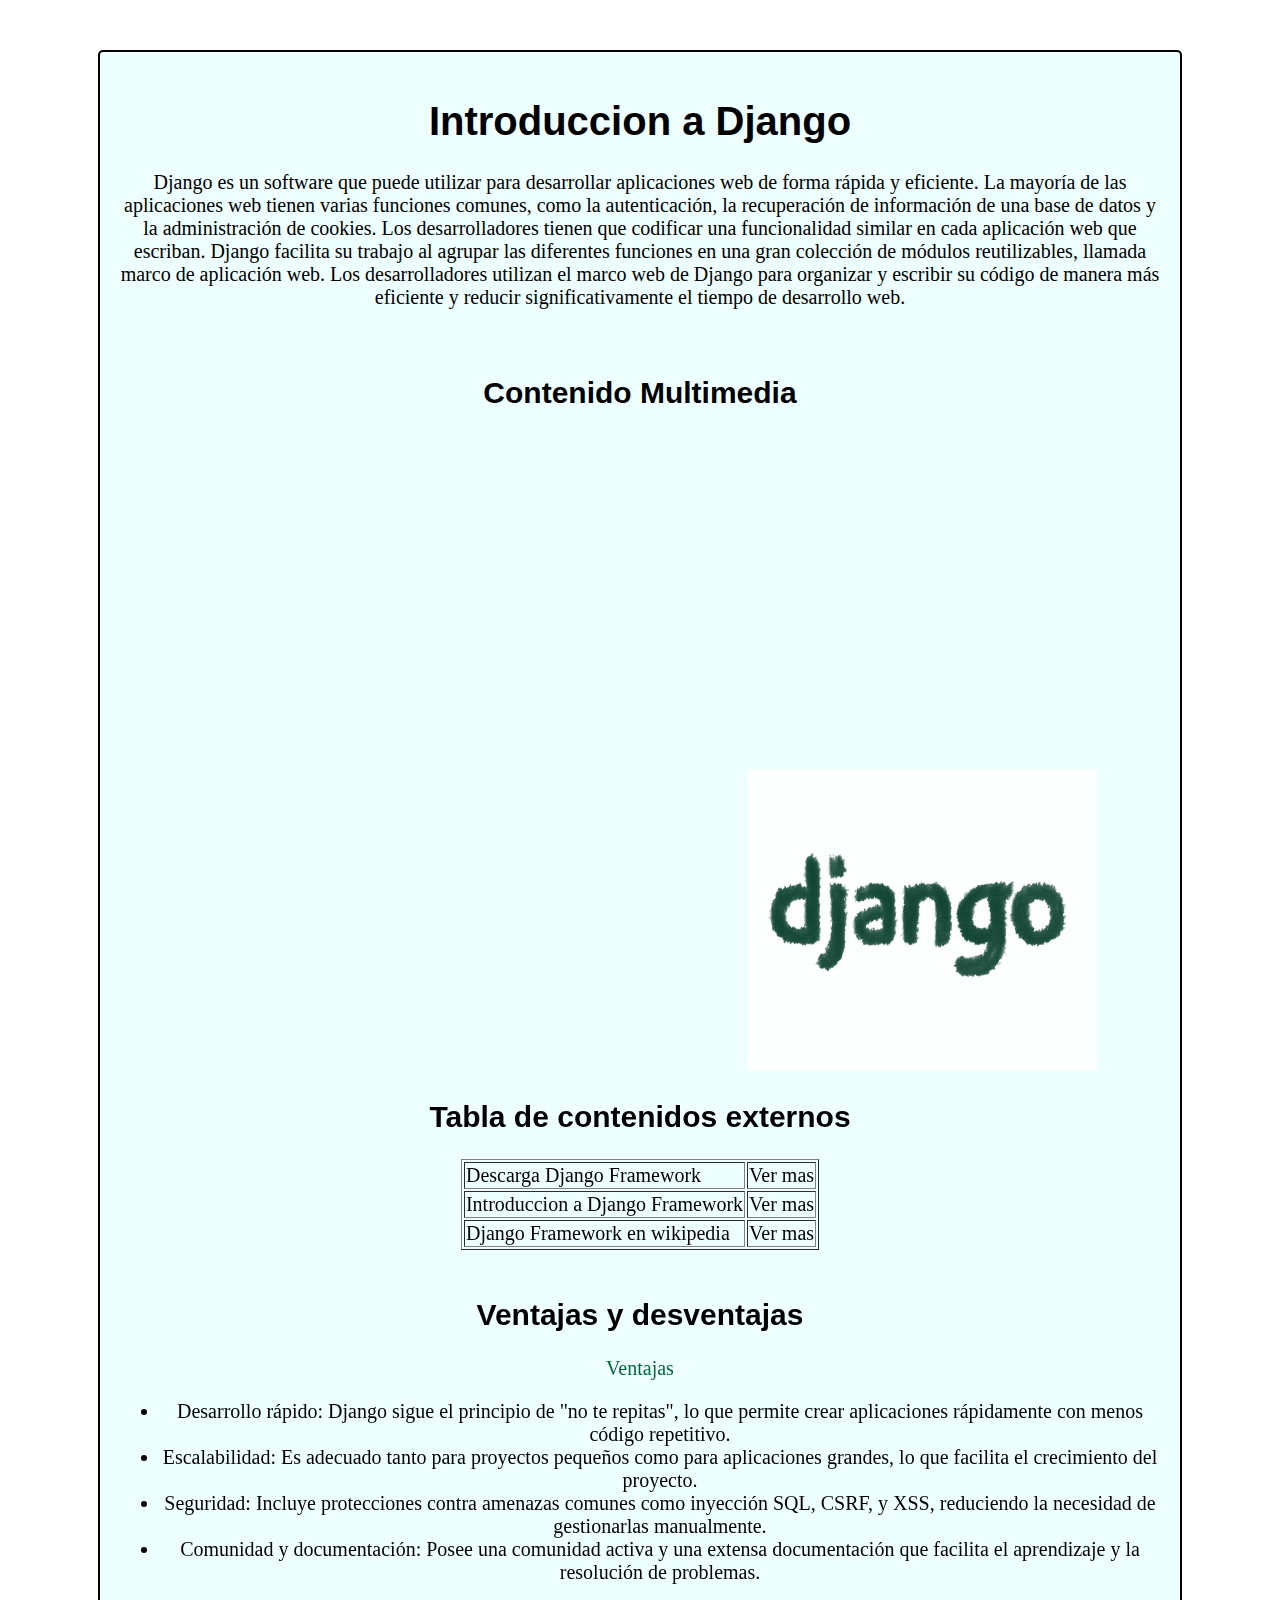
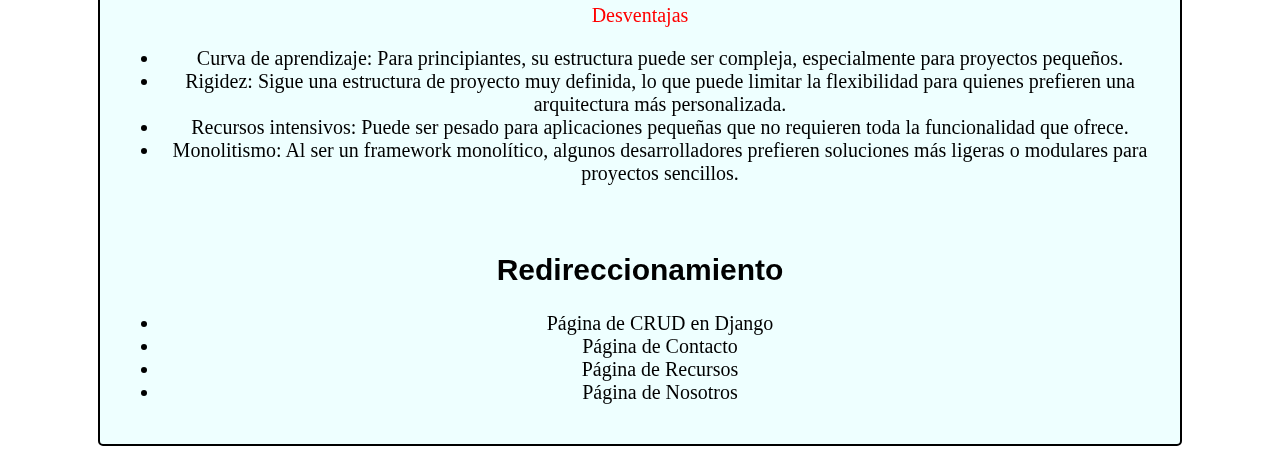
==== index.html @ 068ac9ed "Se agrego el index" ====
<!DOCTYPE html>
<html lang="es" translate="no">

<head>
    <meta charset="UTF-8">
    <title>Pagina Principal</title>
    <link rel="stylesheet" href="css/layout.css">
</head>

<body>
    <center>
        <div class="contenedor">
            <h1 id="titulo_principal">Introduccion a Django</h1>
            <p>Django es un software que puede utilizar para desarrollar aplicaciones web de forma rápida y eficiente.
                La
                mayoría de las aplicaciones web tienen varias funciones comunes, como la autenticación, la recuperación
                de
                información de una base de datos y la administración de cookies. Los desarrolladores tienen que
                codificar
                una
                funcionalidad similar en cada aplicación web que escriban. Django facilita su trabajo al agrupar las
                diferentes
                funciones en una gran colección de módulos reutilizables, llamada marco de aplicación web. Los
                desarrolladores
                utilizan el marco web de Django para organizar y escribir su código de manera más eficiente y reducir
                significativamente el tiempo de desarrollo web.</p>
            <br>
            <h2 id="titulos">Contenido Multimedia</h2>
            <iframe width="560" height="315" src="https://www.youtube.com/embed/B8OlRdYwNlA?si=i30ze1zeIAi_1K9H"
                title="YouTube video player" frameborder="0"
                allow="accelerometer; autoplay; clipboard-write; encrypted-media; gyroscope; picture-in-picture; web-share"
                referrerpolicy="strict-origin-when-cross-origin" allowfullscreen></iframe>
            <iframe width="560" height="315" src="https://www.youtube.com/embed/0sMtoedWaf0?si=2YBScBB_tPj0cI-S"
                title="YouTube video player" frameborder="0"
                allow="accelerometer; autoplay; clipboard-write; encrypted-media; gyroscope; picture-in-picture; web-share"
                referrerpolicy="strict-origin-when-cross-origin" allowfullscreen></iframe>
            <img src="img/djangogifmejor.gif" alt="logo django" width="350rem" height="300rem">
            <br>
            <h2 id="titulos">Tabla de contenidos externos</h2>
            <table border="1">
                <tr>
                    <td>Descarga Django Framework</td>
                    <td><a href="https://www.djangoproject.com/">Ver mas</a></td>
                </tr>
                <tr>
                    <td>Introduccion a Django Framework</td>
                    <td><a href="https://developer.mozilla.org/es/docs/Learn/Server-side/Django/Introduction">Ver
                            mas</a>
                    </td>
                </tr>
                <tr>
                    <td>Django Framework en wikipedia</td>
                    <td><a href="https://es.wikipedia.org/wiki/Django_(framework)">Ver mas</a></td>
                </tr>
            </table>
            <br>
            <h2 id="titulos">Ventajas y desventajas</h2>
            <p id="Ventajas">Ventajas</p>
            <ul>
                <li>Desarrollo rápido: Django sigue el principio de "no te repitas", lo que permite crear aplicaciones
                    rápidamente con menos código repetitivo.</li>
                <li>Escalabilidad: Es adecuado tanto para proyectos pequeños como para aplicaciones grandes, lo que
                    facilita
                    el
                    crecimiento del proyecto.</li>
                <li>Seguridad: Incluye protecciones contra amenazas comunes como inyección SQL, CSRF, y XSS, reduciendo
                    la
                    necesidad de gestionarlas manualmente.</li>
                <li>Comunidad y documentación: Posee una comunidad activa y una extensa documentación que facilita el
                    aprendizaje y la resolución de problemas.</li>
            </ul>
            <p class="Desventajas">Desventajas</p>
            <ul>
                <li>Curva de aprendizaje: Para principiantes, su estructura puede ser compleja, especialmente para
                    proyectos
                    pequeños.</li>
                <li>Rigidez: Sigue una estructura de proyecto muy definida, lo que puede limitar la flexibilidad para
                    quienes
                    prefieren una arquitectura más personalizada.</li>
                <li>Recursos intensivos: Puede ser pesado para aplicaciones pequeñas que no requieren toda la
                    funcionalidad
                    que
                    ofrece.</li>
                <li>Monolitismo: Al ser un framework monolítico, algunos desarrolladores prefieren soluciones más
                    ligeras o
                    modulares para proyectos sencillos.</li>
            </ul>
            <br>
            <h2 id="titulos">Redireccionamiento</h2>
            <ul>
                <li><a href="#">Página de <span class="mayus">crud</span> en Django</a></li>
                <li><a href="#">Página de Contacto</a></li>
                <li><a href="#">Página de Recursos</a></li>
                <li><a href="#">Página de Nosotros</a></li>
            </ul>
        </div>
    </center>
</body>

</html>
---- css/layout.css ----
#titulo_principal {
    font-family: Impact, Haettenschweiler, 'Arial Narrow Bold', sans-serif;
}

#titulo_principal:hover {
    color: brown;
}

#titulos {
    font-family: Arial, Helvetica, sans-serif;
}

.contenedor {
    width: 65rem;
    height: auto;
    border: 2px solid black;
    background-color: rgb(238, 255, 255);
    border-radius: 5px;
    margin-top: 50px;
    padding: 20px;
    font-size: 20px;
}

body {
    background-image: url('https://www.freecodecamp.org/espanol/news/content/images/2021/04/altumcode-dC6Pb2JdAqs-unsplash.jpg');
    background-color: rgba(255, 255, 255, 0.7);
}

a:hover {
    color: rgb(255, 0, 0);
}

a {
    text-decoration: none;
    color: rgb(0, 0, 0);
}

#Ventajas {
    color: rgb(0, 106, 57);
}

.Desventajas {
    color: red;
}

.mayus {
    text-transform: uppercase;
}
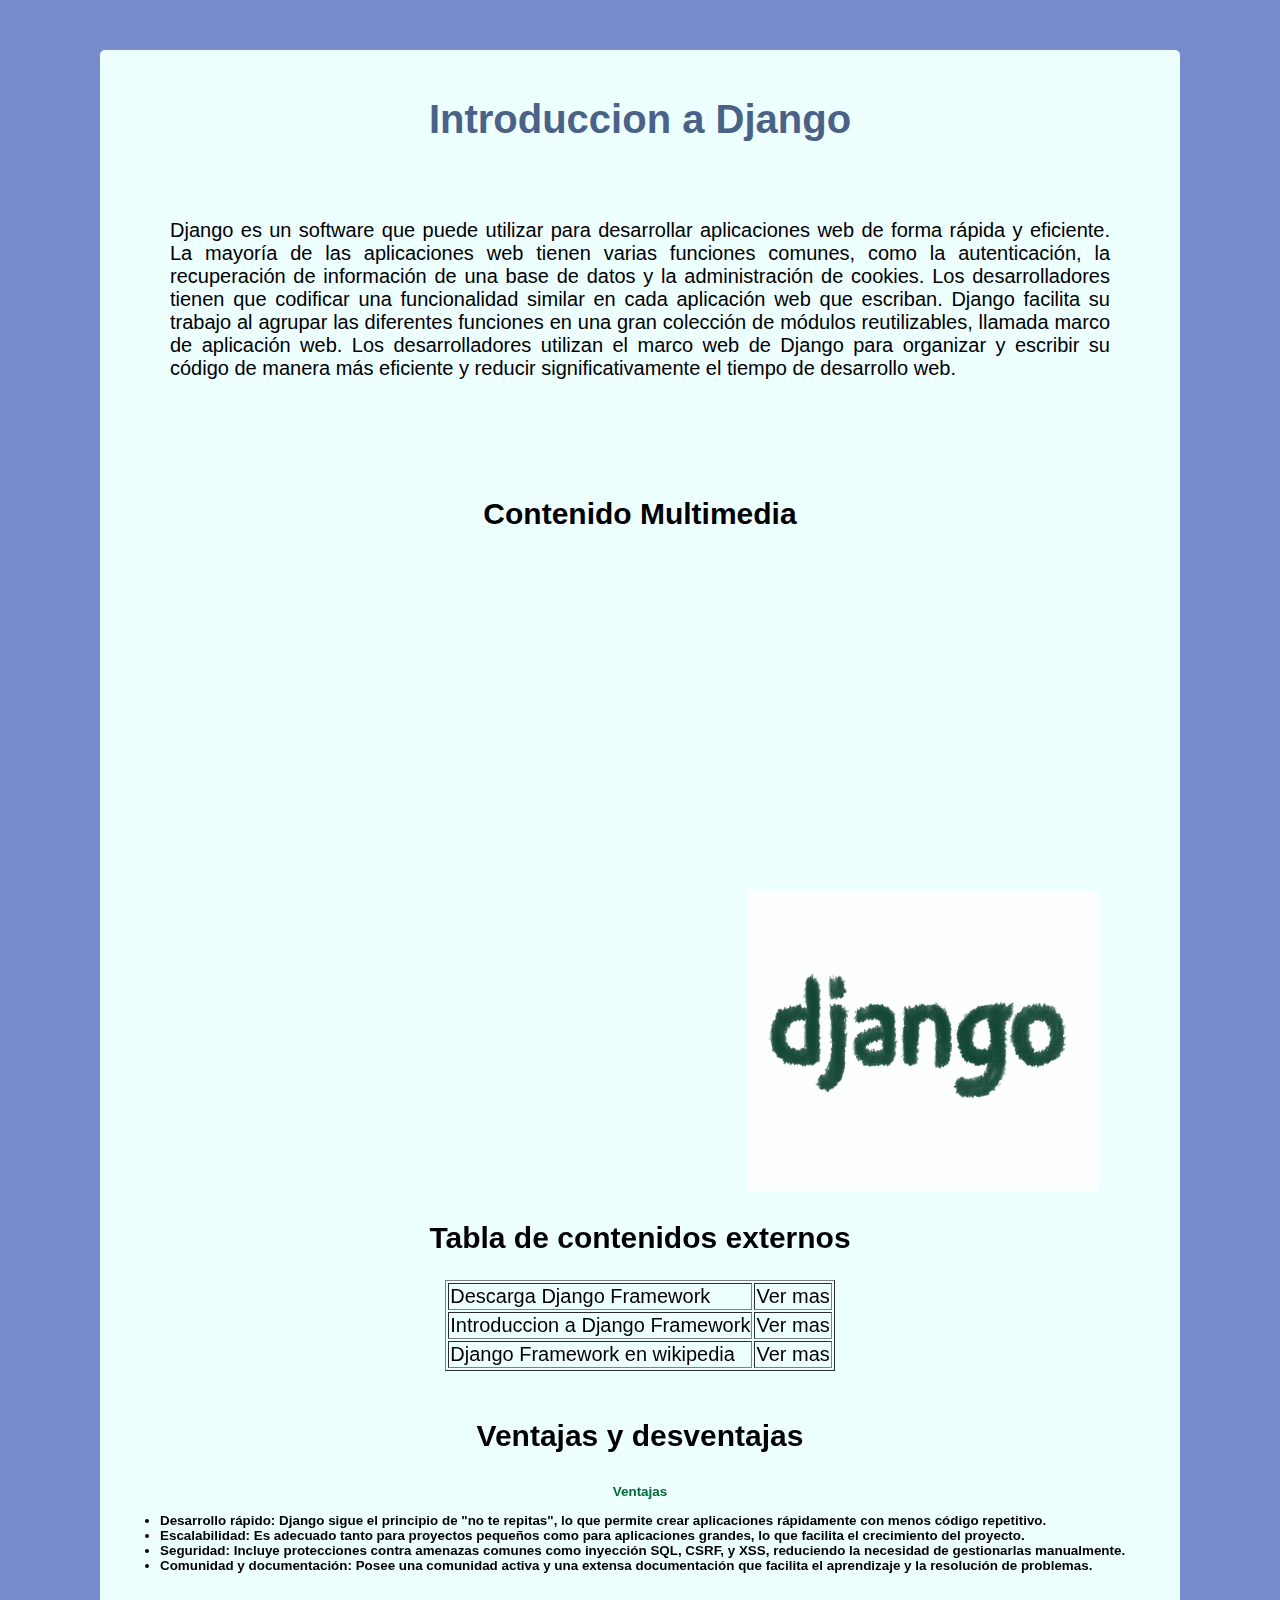
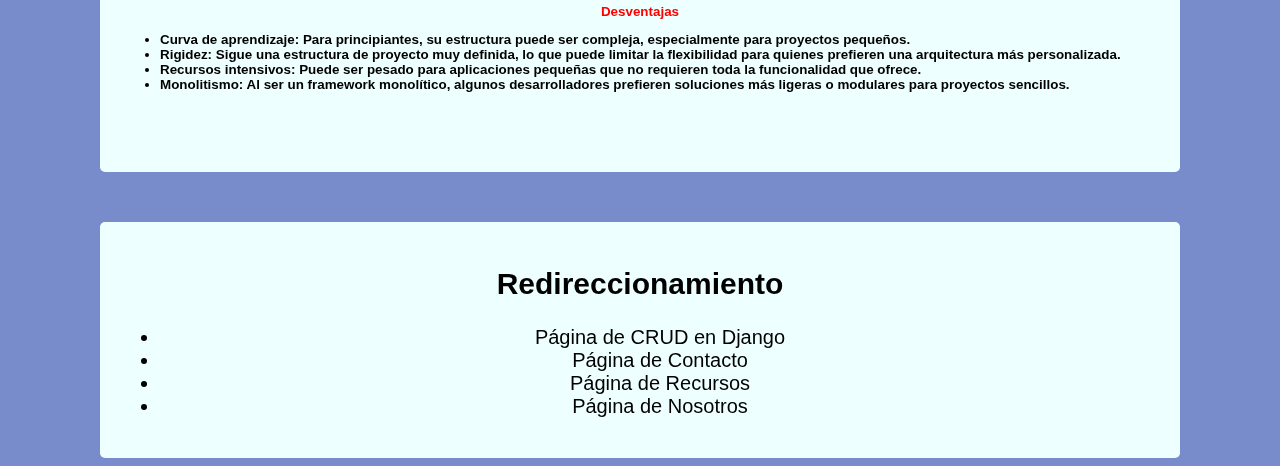
==== commit 70467ef6: "Index Update" ====
--- a/index.html
+++ b/index.html
@@ -4,14 +4,15 @@
 <head>
     <meta charset="UTF-8">
     <title>Pagina Principal</title>
-    <link rel="stylesheet" href="css/layout.css">
+    <link rel="stylesheet" href="recursos/css/layout.css">
 </head>
 
 <body>
     <center>
         <div class="contenedor">
             <h1 id="titulo_principal">Introduccion a Django</h1>
-            <p>Django es un software que puede utilizar para desarrollar aplicaciones web de forma rápida y eficiente.
+            <p id="texto1">Django es un software que puede utilizar para desarrollar aplicaciones web de forma rápida y
+                eficiente.
                 La
                 mayoría de las aplicaciones web tienen varias funciones comunes, como la autenticación, la recuperación
                 de
@@ -34,7 +35,7 @@
                 title="YouTube video player" frameborder="0"
                 allow="accelerometer; autoplay; clipboard-write; encrypted-media; gyroscope; picture-in-picture; web-share"
                 referrerpolicy="strict-origin-when-cross-origin" allowfullscreen></iframe>
-            <img src="img/djangogifmejor.gif" alt="logo django" width="350rem" height="300rem">
+            <img src="recursos/img/djangogifmejor.gif" alt="logo django" width="350rem" height="300rem">
             <br>
             <h2 id="titulos">Tabla de contenidos externos</h2>
             <table border="1">
@@ -55,39 +56,47 @@
             </table>
             <br>
             <h2 id="titulos">Ventajas y desventajas</h2>
-            <p id="Ventajas">Ventajas</p>
-            <ul>
-                <li>Desarrollo rápido: Django sigue el principio de "no te repitas", lo que permite crear aplicaciones
-                    rápidamente con menos código repetitivo.</li>
-                <li>Escalabilidad: Es adecuado tanto para proyectos pequeños como para aplicaciones grandes, lo que
-                    facilita
-                    el
-                    crecimiento del proyecto.</li>
-                <li>Seguridad: Incluye protecciones contra amenazas comunes como inyección SQL, CSRF, y XSS, reduciendo
-                    la
-                    necesidad de gestionarlas manualmente.</li>
-                <li>Comunidad y documentación: Posee una comunidad activa y una extensa documentación que facilita el
-                    aprendizaje y la resolución de problemas.</li>
-            </ul>
-            <p class="Desventajas">Desventajas</p>
-            <ul>
-                <li>Curva de aprendizaje: Para principiantes, su estructura puede ser compleja, especialmente para
-                    proyectos
-                    pequeños.</li>
-                <li>Rigidez: Sigue una estructura de proyecto muy definida, lo que puede limitar la flexibilidad para
-                    quienes
-                    prefieren una arquitectura más personalizada.</li>
-                <li>Recursos intensivos: Puede ser pesado para aplicaciones pequeñas que no requieren toda la
-                    funcionalidad
-                    que
-                    ofrece.</li>
-                <li>Monolitismo: Al ser un framework monolítico, algunos desarrolladores prefieren soluciones más
-                    ligeras o
-                    modulares para proyectos sencillos.</li>
-            </ul>
-            <br>
+            <h6 id="Ventajas">Ventajas</p>
+                <ul>
+                    <li>Desarrollo rápido: Django sigue el principio de "no te repitas", lo que permite crear
+                        aplicaciones
+                        rápidamente con menos código repetitivo.</li>
+                    <li>Escalabilidad: Es adecuado tanto para proyectos pequeños como para aplicaciones grandes, lo que
+                        facilita
+                        el
+                        crecimiento del proyecto.</li>
+                    <li>Seguridad: Incluye protecciones contra amenazas comunes como inyección SQL, CSRF, y XSS,
+                        reduciendo
+                        la
+                        necesidad de gestionarlas manualmente.</li>
+                    <li>Comunidad y documentación: Posee una comunidad activa y una extensa documentación que facilita
+                        el
+                        aprendizaje y la resolución de problemas.</li>
+                </ul>
+                <h6 class="Desventajas">Desventajas</p>
+                    <ul>
+                        <li>Curva de aprendizaje: Para principiantes, su estructura puede ser compleja, especialmente
+                            para
+                            proyectos
+                            pequeños.</li>
+                        <li>Rigidez: Sigue una estructura de proyecto muy definida, lo que puede limitar la flexibilidad
+                            para
+                            quienes
+                            prefieren una arquitectura más personalizada.</li>
+                        <li>Recursos intensivos: Puede ser pesado para aplicaciones pequeñas que no requieren toda la
+                            funcionalidad
+                            que
+                            ofrece.</li>
+                        <li>Monolitismo: Al ser un framework monolítico, algunos desarrolladores prefieren soluciones
+                            más
+                            ligeras o
+                            modulares para proyectos sencillos.</li>
+                    </ul>
+                    <br>
+        </div>
+        <div class="contenedor2">
             <h2 id="titulos">Redireccionamiento</h2>
-            <ul>
+            <ul id="listalinks">
                 <li><a href="#">Página de <span class="mayus">crud</span> en Django</a></li>
                 <li><a href="#">Página de Contacto</a></li>
                 <li><a href="#">Página de Recursos</a></li>
--- a/recursos/css/layout.css
+++ b/recursos/css/layout.css
@@ -0,0 +1,76 @@
+#titulo_principal {
+    font-family: Impact, Haettenschweiler, 'Arial Narrow Bold', sans-serif;
+    color: rgb(74, 97, 136);
+}
+
+#titulo_principal:hover {
+    color: hsl(224, 100%, 80%);
+}
+
+#titulos {
+    font-family: Arial, Helvetica, sans-serif;
+}
+
+.contenedor {
+    font-family: Arial, Helvetica, sans-serif;
+    width: 65rem;
+    height: auto;
+    background-color: rgb(238, 255, 255);
+    border-radius: 5px;
+    margin-top: 50px;
+    padding: 20px;
+    font-size: 20px;
+}
+
+.contenedor2 {
+    width: 65rem;
+    height: auto;
+    background-color: rgb(238, 255, 255);
+    border-radius: 5px;
+    margin-top: 50px;
+    padding: 20px;
+    font-size: 20px;
+}
+
+body {
+    background-color: rgb(120, 140, 204);
+}
+
+a:hover {
+    color: hsl(107, 26%, 47%);
+}
+
+a {
+    font-family: Arial, Helvetica, sans-serif;
+    text-decoration: none;
+    color: rgb(0, 0, 0);
+}
+
+#Ventajas {
+    color: rgb(0, 106, 57);
+}
+
+.Desventajas {
+    color: red;
+}
+
+.mayus {
+    text-transform: uppercase;
+}
+
+#texto1 {
+    text-align: justify;
+    padding: 50px;
+}
+
+li {
+    color: black;
+}
+
+ul {
+    text-align: justify;
+}
+
+#listalinks {
+    text-align: center;
+}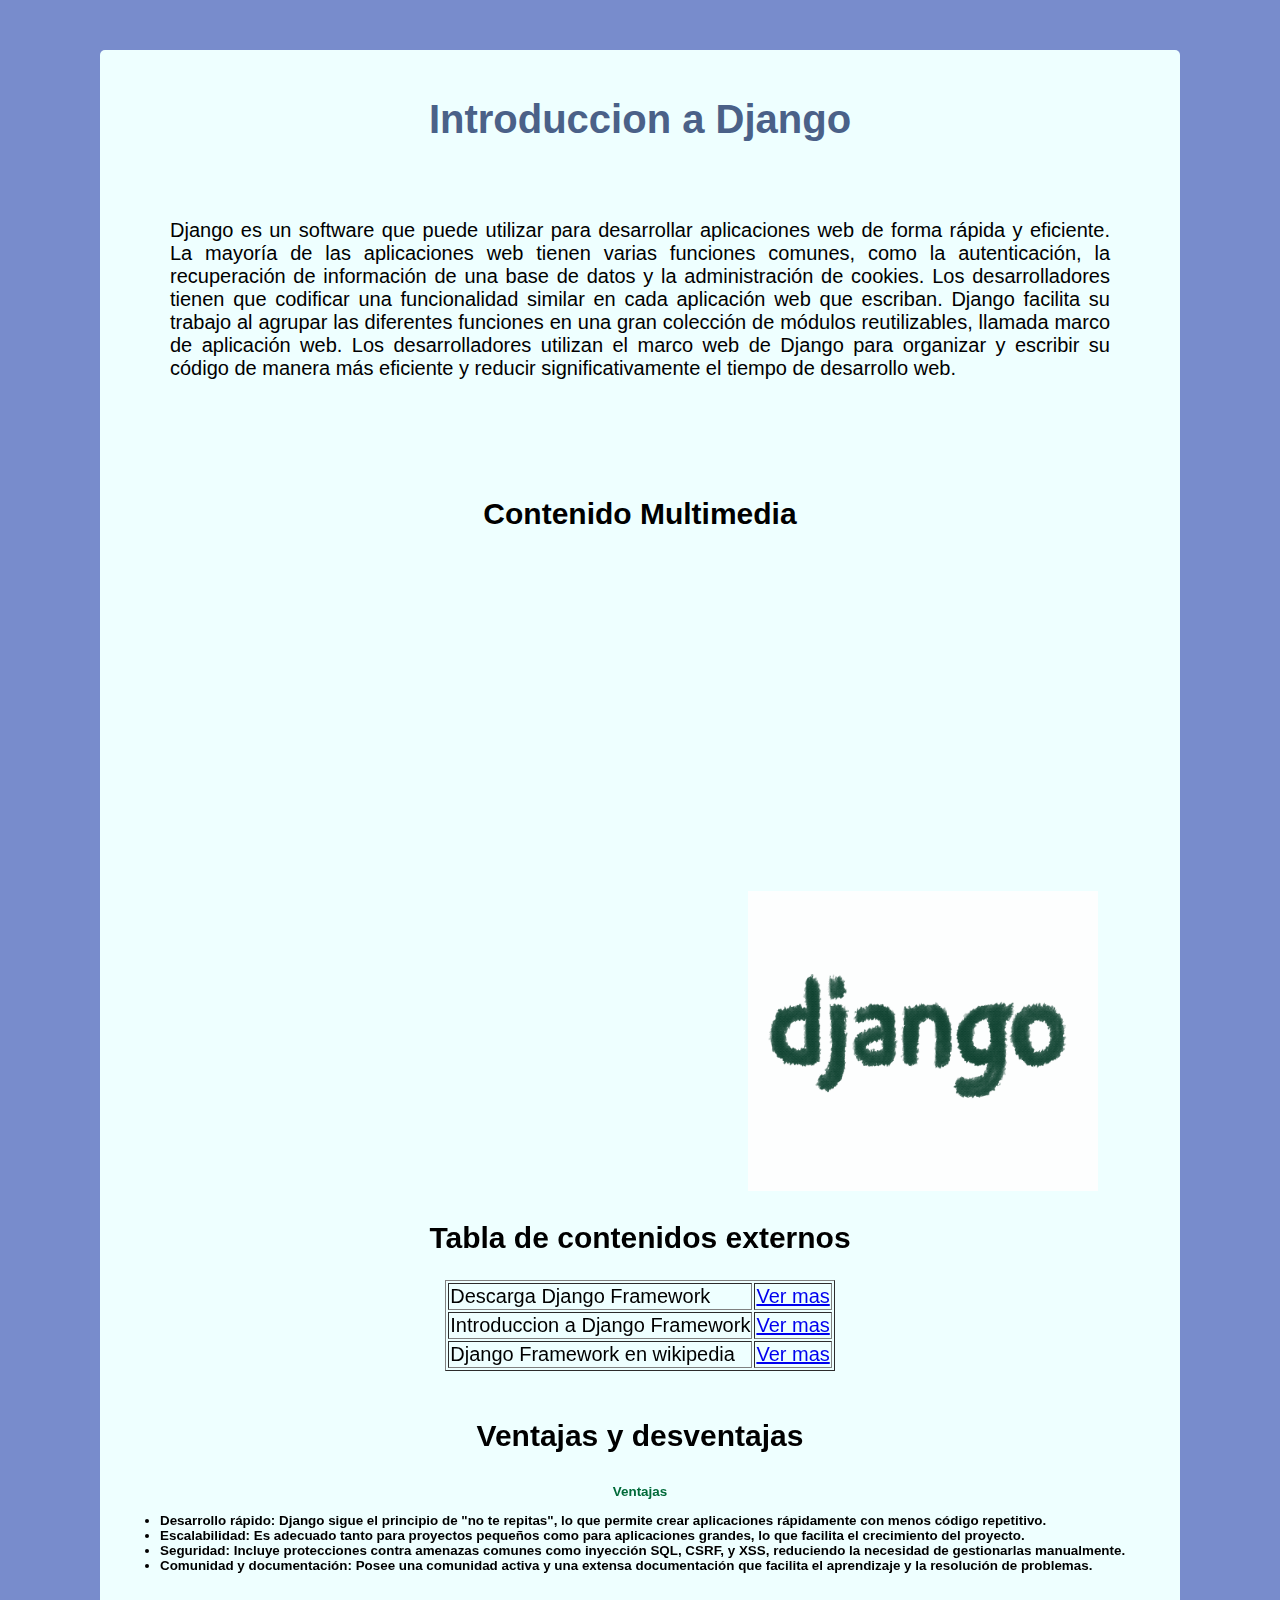
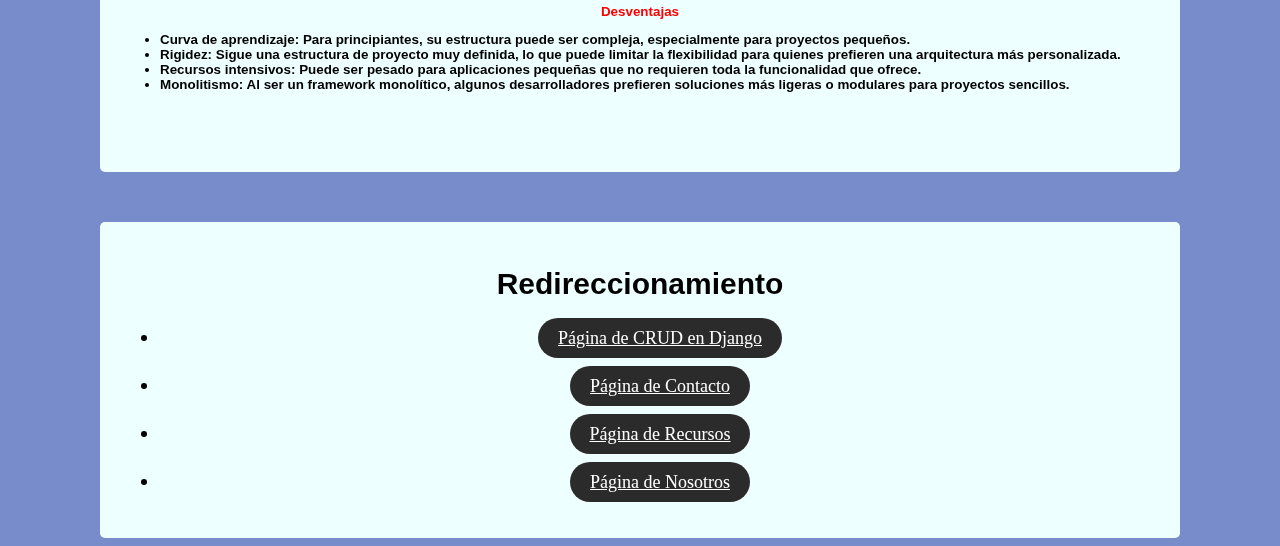
==== commit 97a8fdc7: "Button Update" ====
--- a/index.html
+++ b/index.html
@@ -97,10 +97,10 @@
         <div class="contenedor2">
             <h2 id="titulos">Redireccionamiento</h2>
             <ul id="listalinks">
-                <li><a href="#">Página de <span class="mayus">crud</span> en Django</a></li>
-                <li><a href="#">Página de Contacto</a></li>
-                <li><a href="#">Página de Recursos</a></li>
-                <li><a href="#">Página de Nosotros</a></li>
+                <li><a class="btn" href="crud.html">Página de <span class="mayus">crud</span> en Django</a></li>
+                <li><a class="btn" href="#">Página de Contacto</a></li>
+                <li><a class="btn" href="#">Página de Recursos</a></li>
+                <li><a class="btn" href="#">Página de Nosotros</a></li>
             </ul>
         </div>
     </center>
--- a/recursos/css/layout.css
+++ b/recursos/css/layout.css
@@ -40,12 +40,6 @@
     color: hsl(107, 26%, 47%);
 }
 
-a {
-    font-family: Arial, Helvetica, sans-serif;
-    text-decoration: none;
-    color: rgb(0, 0, 0);
-}
-
 #Ventajas {
     color: rgb(0, 106, 57);
 }
@@ -71,6 +65,18 @@
     text-align: justify;
 }
 
-#listalinks {
+#listalinks li{
     text-align: center;
-}+    margin-bottom: 25px;
+}
+
+.btn {
+    
+    background-color: #2b2b2b; 
+    color: white; 
+    border: none; 
+    padding: 10px 20px; 
+    font-size: 18px; 
+    border-radius: 25px; 
+    font-family: 'Nunito Sans', 'Sans-serif';
+}
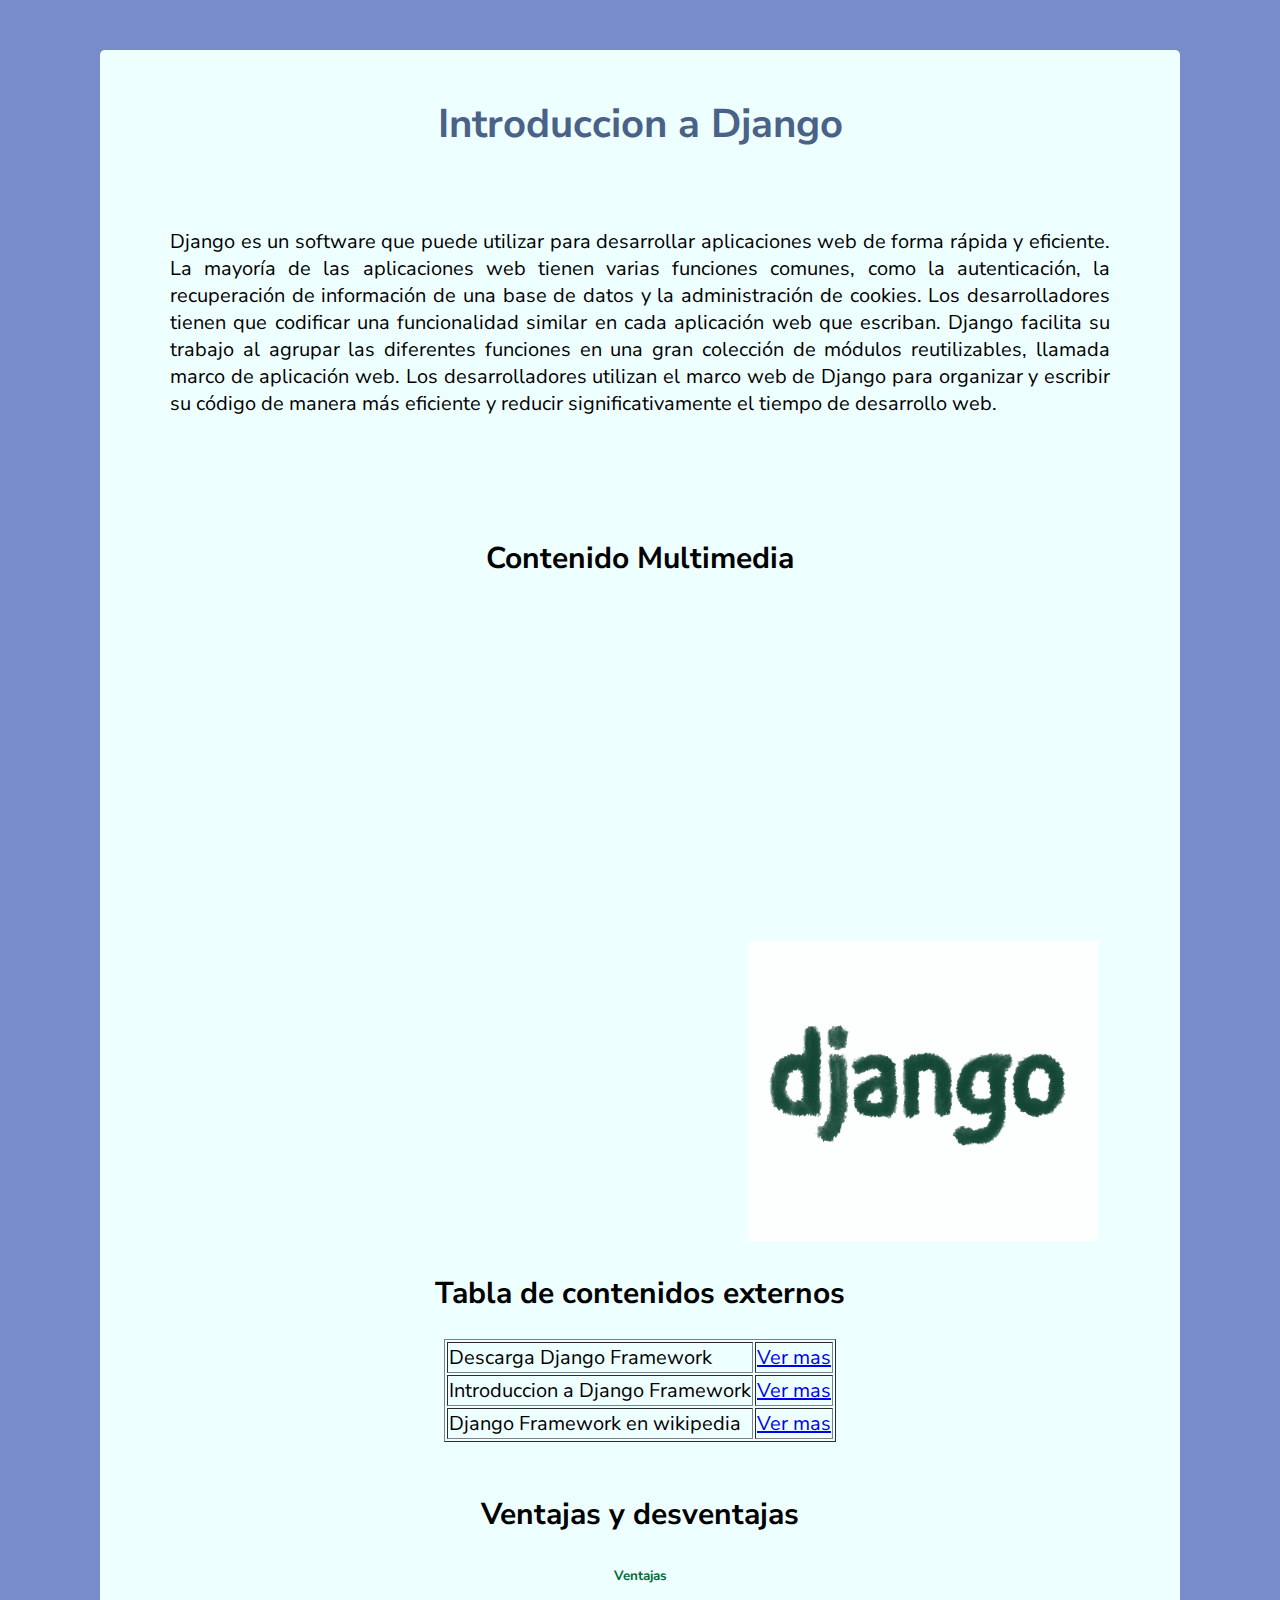
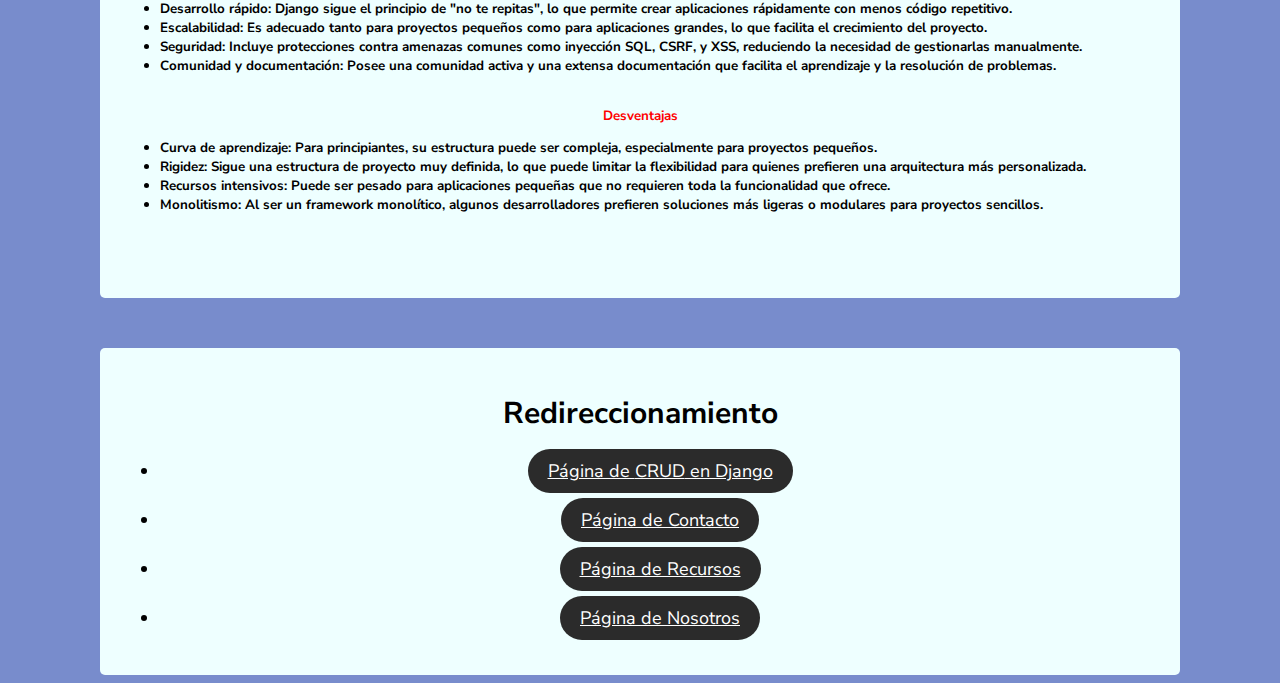
==== commit 15423769: "Change Font" ====
--- a/index.html
+++ b/index.html
@@ -4,6 +4,7 @@
 <head>
     <meta charset="UTF-8">
     <title>Pagina Principal</title>
+    <link href="https://fonts.googleapis.com/css2?family=Nunito+Sans:ital,opsz,wght@0,6..12,200..1000;1,6..12,200..1000&family=Nunito:ital,wght@0,200..1000;1,200..1000&display=swap" rel="stylesheet">
     <link rel="stylesheet" href="recursos/css/layout.css">
 </head>
 
--- a/recursos/css/layout.css
+++ b/recursos/css/layout.css
@@ -1,5 +1,5 @@
 #titulo_principal {
-    font-family: Impact, Haettenschweiler, 'Arial Narrow Bold', sans-serif;
+    font-family: 'Nunito Sans', 'Sans-serif';
     color: rgb(74, 97, 136);
 }
 
@@ -8,11 +8,11 @@
 }
 
 #titulos {
-    font-family: Arial, Helvetica, sans-serif;
+    font-family: 'Nunito Sans', 'Sans-serif';
 }
 
 .contenedor {
-    font-family: Arial, Helvetica, sans-serif;
+    font-family: 'Nunito Sans', 'Sans-serif';
     width: 65rem;
     height: auto;
     background-color: rgb(238, 255, 255);
@@ -78,5 +78,5 @@
     padding: 10px 20px; 
     font-size: 18px; 
     border-radius: 25px; 
-    font-family: 'Nunito Sans', 'Sans-serif';
+    font-family: 'Nunito Sans', 'Sans-serif';;
 }
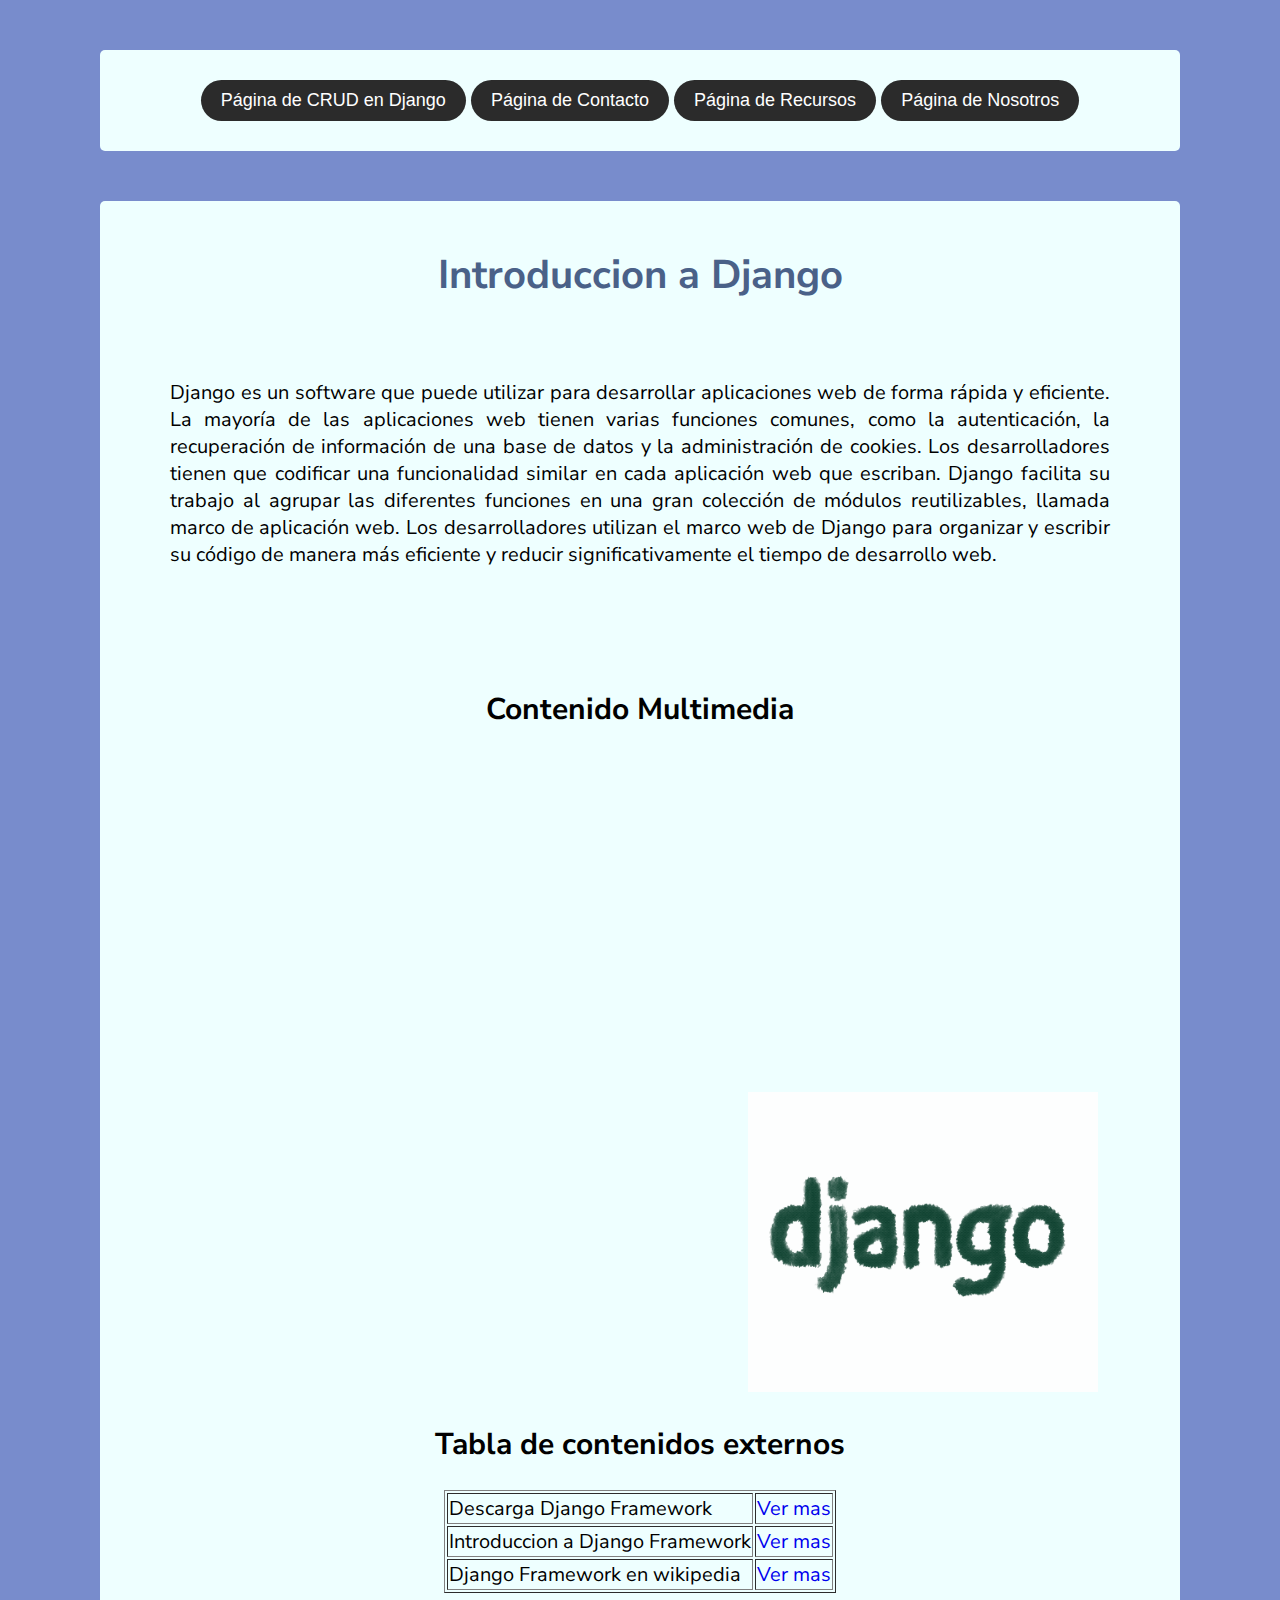
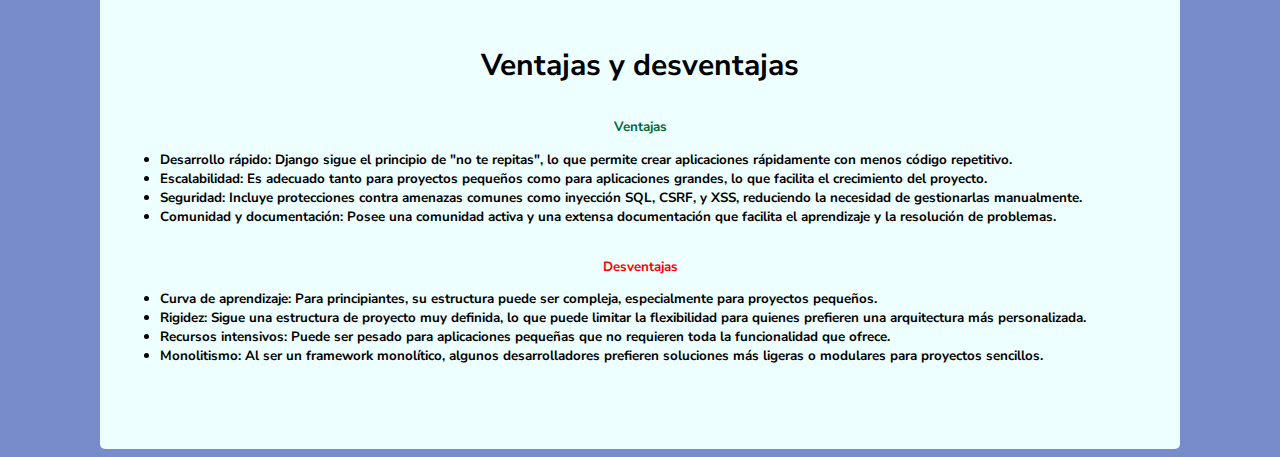
==== commit 920947d8: "Change html" ====
--- a/index.html
+++ b/index.html
@@ -10,6 +10,25 @@
 
 <body>
     <center>
+        <div class="contenedor2">
+            <a href="crud.html">
+                <button class="btn">Página de CRUD en Django</button>
+            </a>
+            <a href="contacto.html">
+                <button class="btn">Página de Contacto</button>
+            </a>
+            <a href="recursos.html">
+                <button class="btn">Página de Recursos</button>
+            </a>
+            <a href="nosotros.html">
+                <button class="btn">Página de Nosotros</button>
+            </a>
+        </div>
+    </center>
+    
+    <center>
+
+
         <div class="contenedor">
             <h1 id="titulo_principal">Introduccion a Django</h1>
             <p id="texto1">Django es un software que puede utilizar para desarrollar aplicaciones web de forma rápida y
@@ -95,15 +114,6 @@
                     </ul>
                     <br>
         </div>
-        <div class="contenedor2">
-            <h2 id="titulos">Redireccionamiento</h2>
-            <ul id="listalinks">
-                <li><a class="btn" href="crud.html">Página de <span class="mayus">crud</span> en Django</a></li>
-                <li><a class="btn" href="#">Página de Contacto</a></li>
-                <li><a class="btn" href="#">Página de Recursos</a></li>
-                <li><a class="btn" href="#">Página de Nosotros</a></li>
-            </ul>
-        </div>
     </center>
 </body>
 
--- a/recursos/css/layout.css
+++ b/recursos/css/layout.css
@@ -1,3 +1,24 @@
+
+.btn {
+    background-color: #2b2b2b; 
+    color: white; 
+    border: none; 
+    padding: 10px 20px; 
+    font-size: 18px; 
+    border-radius: 25px; 
+    margin: 10px 0; /
+}
+
+a {
+    text-decoration: none;
+    background-color: transparent; 
+}
+
+body {
+    background-color: rgb(120, 140, 204); /* Fondo de la página */
+}
+
+
 #titulo_principal {
     font-family: 'Nunito Sans', 'Sans-serif';
     color: rgb(74, 97, 136);
@@ -70,13 +91,4 @@
     margin-bottom: 25px;
 }
 
-.btn {
-    
-    background-color: #2b2b2b; 
-    color: white; 
-    border: none; 
-    padding: 10px 20px; 
-    font-size: 18px; 
-    border-radius: 25px; 
-    font-family: 'Nunito Sans', 'Sans-serif';;
-}
+
